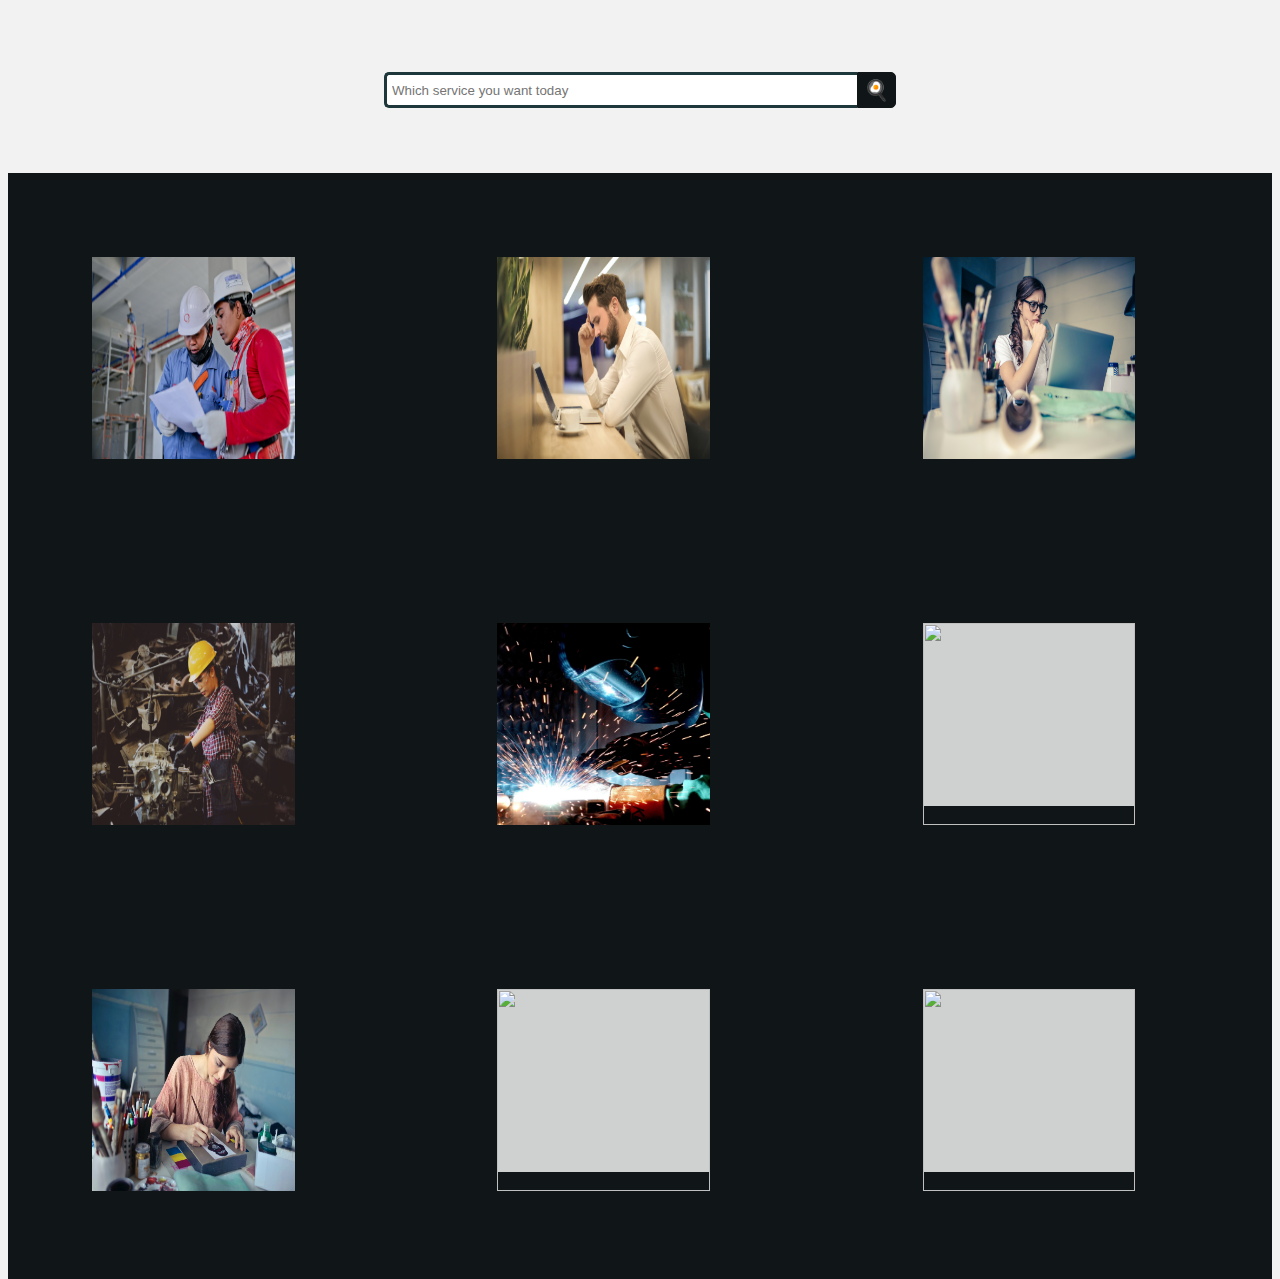
==== index.html @ 223e9fd7 "pro" ====
<!DOCTYPE html>
<html lang="en">
<head>
    <meta charset="UTF-8">
    <meta http-equiv="X-UA-Compatible" content="IE=edge">
    <meta name="viewport" content="width=device-width, initial-scale=1.0">
    <title>Document</title>
    <link rel="stylesheet" href="style.css">
   
<script src="https://ajax.googleapis.com/ajax/libs/jquery/3.6.1/jquery.min.js"></script>
</head>

<body>
    <div class="wrap ">
        <div class="search ">
            <input type="text " class="searchTerm " placeholder="Which service you want today ">
            <button type="submit " class="searchButton ">
            <span style='font-size:20px;top: 3px;'>&#127859;</span>
          </button>
        </div>
    </div>
    <div class="grid-container " id="container ">

    </div>



    <script type="text/javascript" src="main.js"></script>
</body>
</html>
---- style.css ----
body {
    background: #f2f2f2;
    font-family: 'Open Sans', sans-serif;
}

.search {
    width: 100%;
    position: relative;
    display: flex;
}

.searchTerm {
    width: 100%;
    border: 3px solid #1d373b;
    border-right: none;
    padding: 5px;
    height: 20px;
    border-radius: 5px 0 0 5px;
    outline: none;
    color: #9DBFAF;
}

.searchTerm:focus {
    color: #101617;
}

.searchButton {
    width: 40px;
    height: 36px;
    border: 1px solid #101617;
    background: #101617;
    text-align: center;
    color: #fff;
    border-radius: 0 5px 5px 0;
    cursor: pointer;
    font-size: 20px;
}


/*Resize the wrap to see the search bar change!*/

.wrap {
    width: 40%;
    position: absolute;
    top: 10%;
    left: 50%;
    transform: translate(-50%, -50%);
}

.grid-container {
    display: grid;
    grid-template-columns: auto auto auto;
    background-color: #101617;
    padding: 4px;
    transform: translate(0, 165px);
    justify-content: center;
}

.grid-item {
    background-color: rgba(255, 255, 255, 0.8);
    border: 80px solid #101617;
    text-align: center;
    height: 50%;
    width: 50%;
}

img {
    height: 100%;
    width: 100%;
    /* max-width: 210px; */
    height: 202px;
}
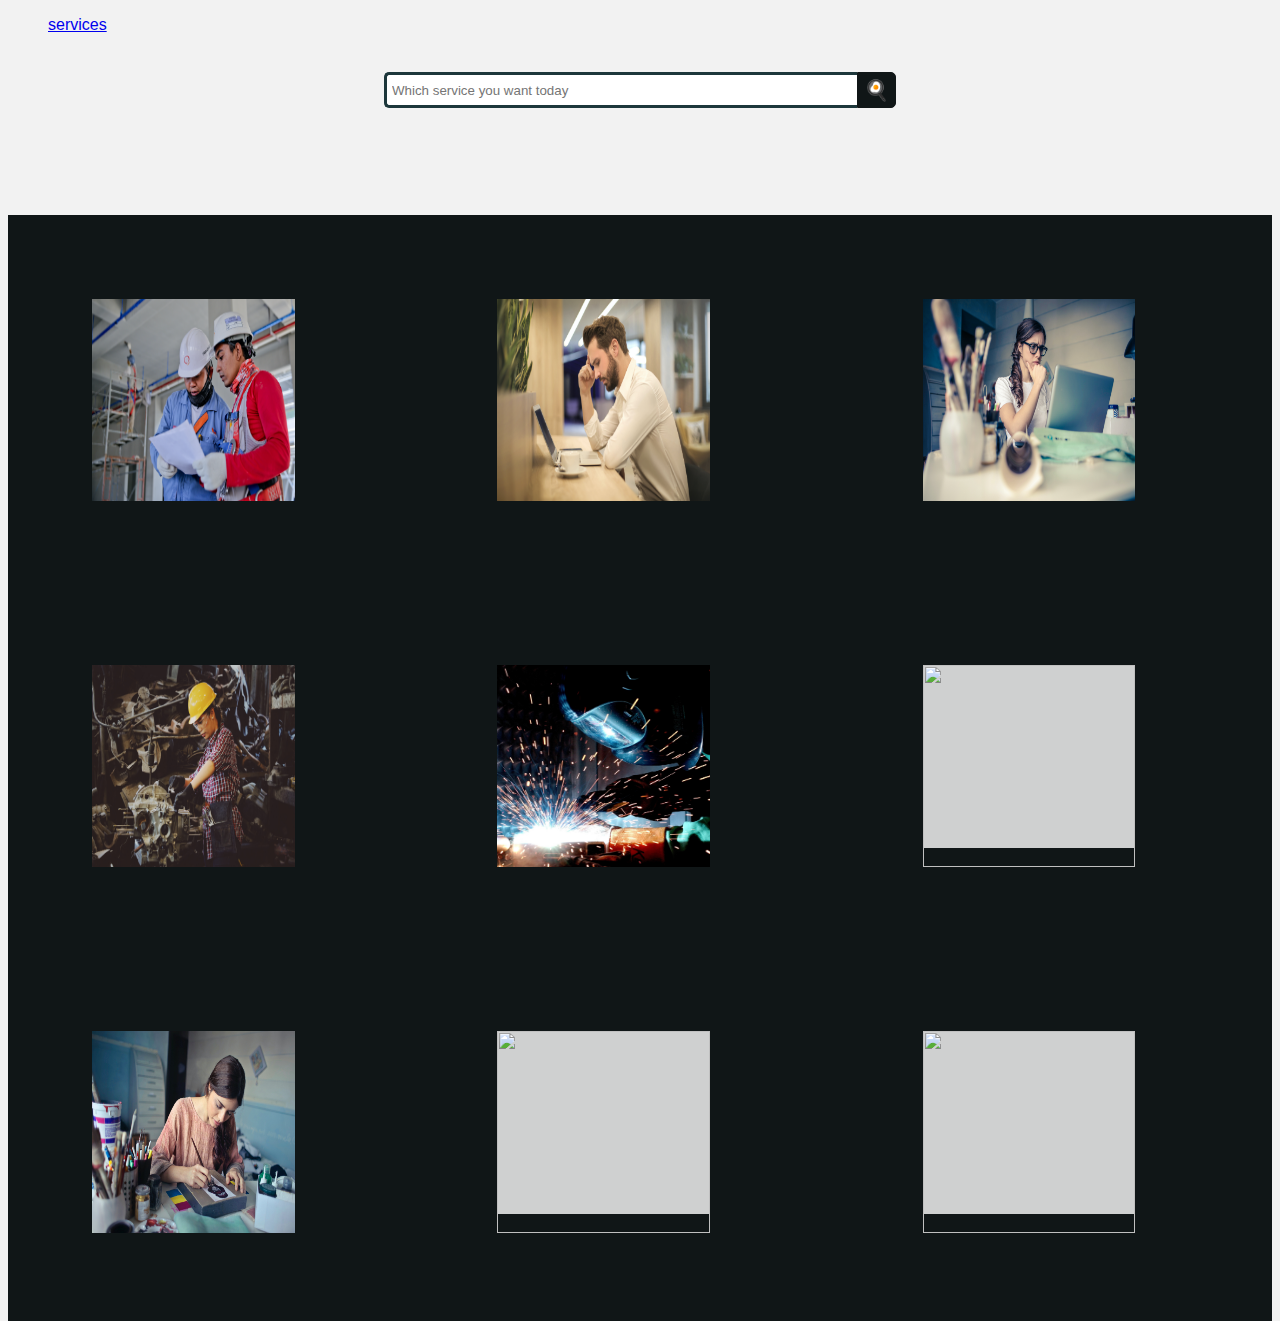
==== commit 1dded767: "hi" ====
--- a/index.html
+++ b/index.html
@@ -11,6 +11,11 @@
 </head>
 
 <body>
+    <div>
+        <ul>
+            <a href="http://127.0.0.1:5500/index2.html">services</a>
+        </ul>
+    </div>
     <div class="wrap ">
         <div class="search ">
             <input type="text " class="searchTerm " placeholder="Which service you want today ">
